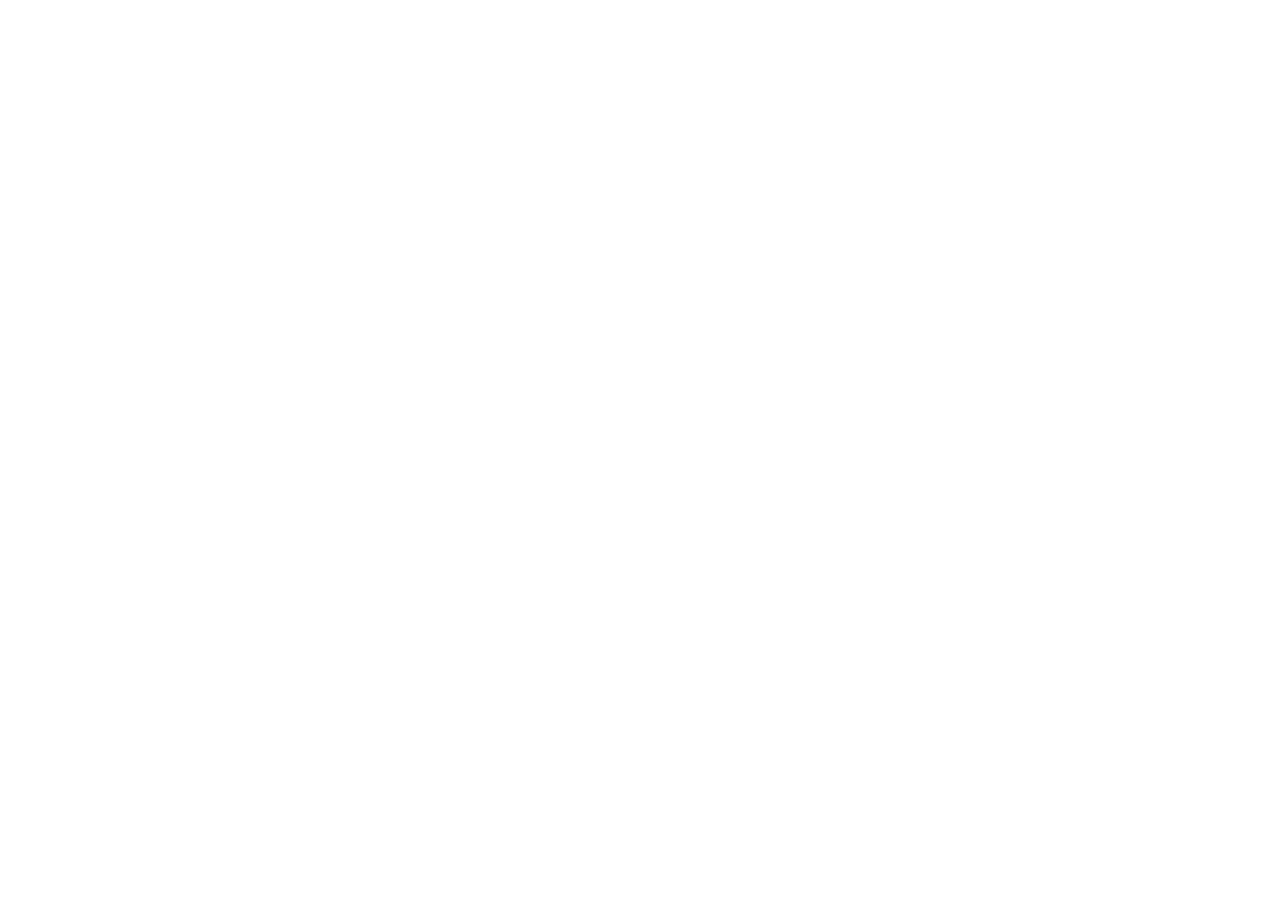
==== BusinessInnovation.html @ 6a254565 "Create BusinessInnovation.html" ====
<!DOCTYPE html>

<html>
    <head>
        <meta charset="utf-8">
        <meta http-equiv="X-UA-Compatible" content="IE=edge">
        <title>University of Advanding Technology</title>
        <meta name="description" content="">
        <meta name="viewport" content="width=device-width, initial-scale=1">
        <link rel="stylesheet" href="SeeItPrøve.css">
    </head>
---- SeeItPrøve.css ----
*{
    margin:0;
    padding:0;
    box-sizing: border-box;
    scroll-behavior: smooth;
}


.startside{
    width: 100%;
}

.header{
    justify-content: space-between;
    align-items: center;
    position: fixed;
    top: 0;
    left: 0;
    width: 100%;
    margin-bottom: 0%;

}


.logo img{
    border-radius: 50%;
    width: 125px;

}

.UATLOGO{
    margin-left: 35px;
    cursor: pointer;
    float: left;
    
}

.navbar{   
    position: fixed;
    width: 100%;
    height: 124px; 
    display: flex;
    justify-content: space-around;
    align-items: center;
    background-color: white;
    font-size: 27px;
    font-family: Arial, Helvetica, sans-serif;
    text-decoration: none;
    color: black;
    box-shadow: 0px 4px 8px;
    letter-spacing: 3px;    
    opacity: 100%;
    z-index: 999;
}

.navbar ul{
    list-style: none;
}

.navbar li{
    display: inline-flex;
    padding: 0px 40px;
}

.navbar a{
    text-decoration: none;
    color: black;
    transition: 0.5s;
}

.navbar a:hover{
    text-decoration: underline;
    color: rgb(72, 119, 2);

}


.introduction{
    position: absolute;
    top: 30%;
    left: 17%;
    line-height: 1.8;

}

h1{
    font-size: 60px;
    font-family: Arial, Helvetica, sans-serif;
    color: white;
    text-shadow: 1px 1px 2px black;
    letter-spacing: 3px;
    }

.introductionParagraph{
        font-size: 30px;
        font-family: Arial, Helvetica, sans-serif;
        color: white;
        text-shadow: 1px 1px 2px black;
        transition: 0.3s;
    }

    .background{
        width: 100%;
        opacity: 90%;
        filter: blur(4px);
       height: 615px;
    }

.studiesContainer{
        line-height: 1.8;

    }

.studieslink{
    margin-top: 20px;
    padding-left: 15%;
    padding-top: 2%;
    padding-bottom: 2%;
    font-family: Arial, Helvetica, sans-serif;
    color: white;
    text-shadow: 1px 1px 2px black;
    background-color: rgb(223, 54, 54);
}


/* Boxene */

*{
    box-sizing: border-box;
}

.Studynames{

    margin-left: 10%;
}

.child{
    font-size: 20px;
    padding: 1%;
    margin: 5%;
    list-style: none;
    transition: 0.7s;
    text-align: center;
}



.child a{
    text-decoration: none;
    color:black;
    letter-spacing: 2px;
    font-weight: bold;
    transition: 0.7s all ease-out;
}

.parent-1{
    display: flex;
}

.parent-2{
    display: flex;
}

.parent-3{
    display: flex;
}

.child:hover{
    border: 2px solid rgba(97, 87, 87, 0.315);
    border-radius: 8%;
    font-size: 23px;
    background-color: rgb(92, 88, 88);
}

.child a:hover{
    color: white;
    transform: translate(0, -5%);
}

.footerContainer{
    background-color: #d83434;
    color: white;
    display: flex;
    justify-content: space-around;
    align-items: center;
    text-align: center;
    height: 150px;
}

.footerContainer p{
    font-size: 20px;
    letter-spacing: 1px;
}

@media only screen and (max-width: 868px){

    .Studynames{
        margin-left: 35%;
    }

    .parent-1{
        display: block;
    }

    .parent-2{
        display: block;
    }

    .parent-3{
        display: block;
    }

    .child{
        font-size: 20px;
        padding: 5%;
        margin: 5%;
        list-style: none;
        transition: 0.7s;
    }
    .child:hover{
        border: hidden;
        text-decoration: underline;
        color: rgb(72, 119, 2);

    }
}


@media only screen and (max-width: 827px){
    .Studynames{
        margin-left: 36%;
    }

    .startside{
        width: 100%;
    }

    .background{
        width: 100%;
    }

    .image-container{
        width: 100%;
    }

    .intro-container{
        width: 822px;
    }

    h1{
        font-size: 30px;
    }

    .studieslink{
        width: 822px;
    }

    .footerContainer{
        width: 822px;
        margin-top: 3%;
    }
}


@media only screen and (max-width: 699px){
    .Studynames{
        margin-left: 40%;
    }
    .startside{
        width: 100%;
    }

    .background{
        width: 100%;
    }

    .image-container{
        width: 100%;
    }

    .intro-container{
        width: 822px;
    }

    h1{
        font-size: 30px;
    }
}

@media only screen and (max-width: 685px){

    .introductionParagraph{
        width: 600px;
    }


}

@media only screen and (max-width:556px){
    .Studynames{
        margin-left: 47%;
    }

    .footerContainer{
        margin-top: 3%;
    }
}

@media only screen and (max-width: 370px){


    .Studynames{
        margin-left: 70%;
    }

    .footerContainer{
        margin-top: 6%;
    }


}

@media only screen and (max-width: 322px){

    .Studynames{
        margin-left: 60%;
    }


    .startside{
        width: 100%;
    }

    .background{
        width: 100%;
    }

    .image-container{
        width: 100%;
    }

    .intro-container{
        width: 800px;
    }

    h1{
        font-size: 30px;
    }

    .introduction{
        position: absolute;
        top: 24%;
        left: 17%;
        line-height: 1.8;
        width: 400px;
    
    }

    .introductionParagraph{
        
        font-size: 24px;
        font-weight: bold;
        font-family: Arial, Helvetica, sans-serif;
        color: white;
        text-shadow: 1px 1px 2px black;
        transition: 0.3s;
        
      
    }

    .studieslink{
        width: 800px;
    }

    .parent-1{
        display: block;
    }

   
}
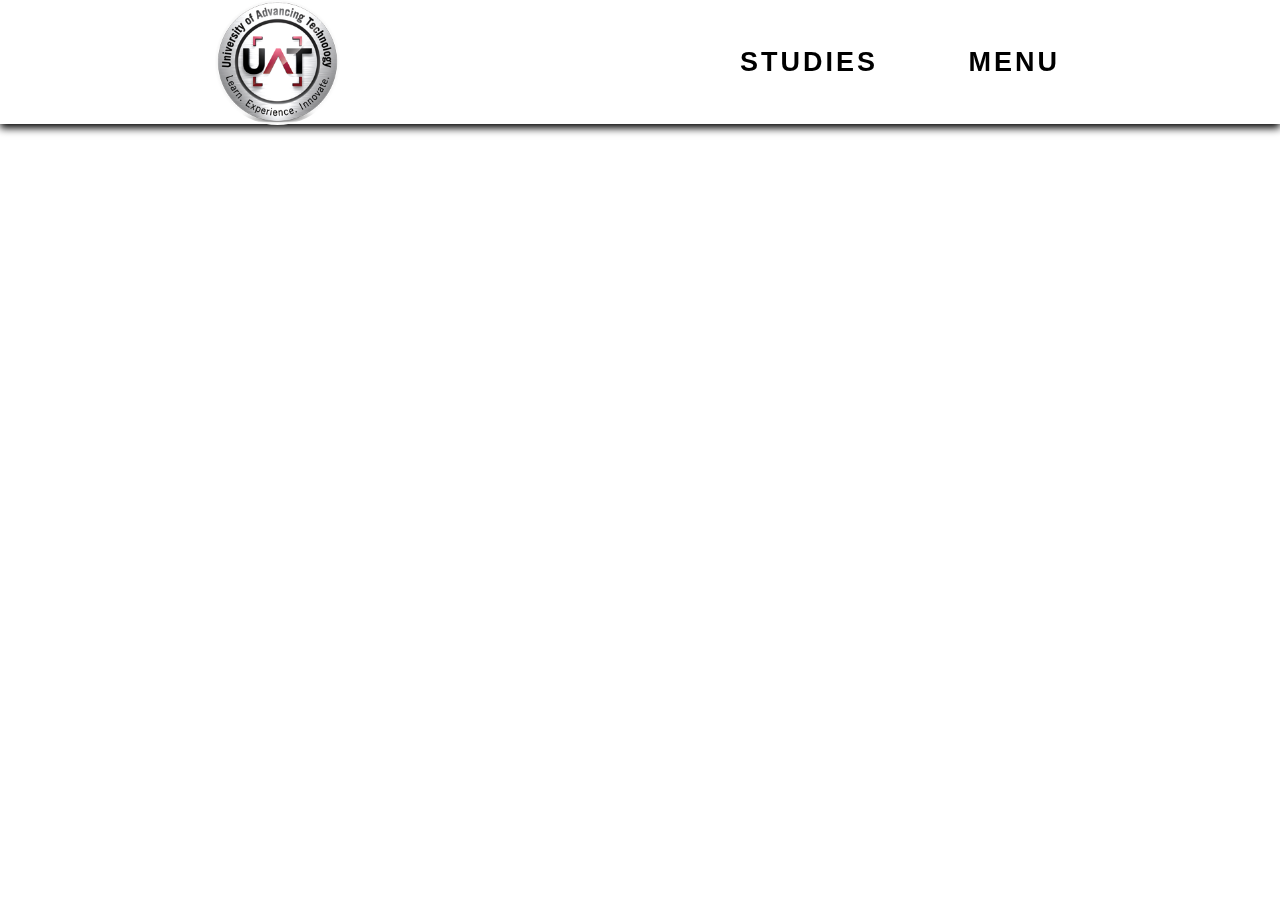
==== commit 26b4a3e2: "endring" ====
--- a/BusinessInnovation.html
+++ b/BusinessInnovation.html
@@ -10,4 +10,40 @@
         <link rel="stylesheet" href="SeeItPrøve.css">
     </head>
 
-    +    <body class="BusninessAndInnovation">
+        
+        <nav class="navbar">
+            <div class="logo">
+            <a href="index.html">
+            <img class="UATLOGO" src="uat-logo.png">
+            </a>
+
+            </div>  
+
+            <ul class="menubuttons">
+
+            <li><a href="#studieslink"><b>STUDIES</b></a> </li>
+            
+            
+            <li><a href="Meny.html"><B>MENU</B></a> </li>
+            
+
+            </ul>
+
+        </nav>
+        
+        
+        <div class="study1Container">
+            <h2 class="heading2">Business & Innovation</h2>
+            <p class="paragraph1">Lorem ipsum dolor sit amet, consectetur adipiscing elit. 
+            Pellentesque placerat, tellus vitae varius maximus, sem justo tempor augue, at sollicitudin sem nibh ac neque.
+            Phasellus consequat nibh vel purus eleifend gravida. Maecenas scelerisque nibh sed quam dignissim, id suscipit ligula placerat. 
+            Curabitur imperdiet turpis et mi elementum, sed hendrerit nisi auctor. 
+            Nunc sed congue libero. Vestibulum lacinia lectus eget quam aliquam scelerisque. 
+            Pellentesque placerat eleifend dolor vel facilisis. Maecenas ac convallis metus. 
+            Fusce blandit mi non nunc cursus, bibendum posuere turpis consectetur.</p>
+        </div>
+
+
+
+    </body>--- a/SeeItPrøve.css
+++ b/SeeItPrøve.css
@@ -31,8 +31,7 @@
 .UATLOGO{
     margin-left: 35px;
     cursor: pointer;
-    float: left;
-    
+    float: left;   
 }
 
 .navbar{   
@@ -76,14 +75,16 @@
 
 
 .introduction{
-    position: absolute;
-    top: 30%;
+    position: sticky;
+    top: 90%;
     left: 17%;
     line-height: 1.8;
-
-}
-
-h1{
+    margin-top: -400px;
+    margin-left: 60px;
+
+}
+
+.heading1{
     font-size: 60px;
     font-family: Arial, Helvetica, sans-serif;
     color: white;
@@ -112,7 +113,7 @@
     }
 
 .studieslink{
-    margin-top: 20px;
+    margin-top: 150px;
     padding-left: 15%;
     padding-top: 2%;
     padding-bottom: 2%;
@@ -192,7 +193,16 @@
     letter-spacing: 1px;
 }
 
+.study1Container{
+    
+}
+
 @media only screen and (max-width: 868px){
+
+    .introduction{
+        margin-top: -450px;
+    
+    }
 
     .Studynames{
         margin-left: 35%;
@@ -212,21 +222,45 @@
 
     .child{
         font-size: 20px;
-        padding: 5%;
-        margin: 5%;
+        padding: 4%;
+        margin: 4%;
         list-style: none;
         transition: 0.7s;
+        text-align: left;
     }
     .child:hover{
         border: hidden;
         text-decoration: underline;
-        color: rgb(72, 119, 2);
-
-    }
+        background-color: white;
+
+    }
+
+    .child a:hover{
+        color: black;
+    }
+
+    .footerContainer{
+        margin-top: 5%;
+    }
+
+    
 }
 
 
 @media only screen and (max-width: 827px){
+
+
+     .introduction{
+        width: 500px;
+        position: sticky;
+        margin-top: -450px;
+        margin-left: 1px;
+        
+    }
+
+  
+
+  
     .Studynames{
         margin-left: 36%;
     }
@@ -247,12 +281,14 @@
         width: 822px;
     }
 
-    h1{
+    .heading1{
         font-size: 30px;
+        
     }
 
     .studieslink{
         width: 822px;
+        margin-top: 80px;
     }
 
     .footerContainer{
@@ -282,21 +318,71 @@
         width: 822px;
     }
 
-    h1{
+    .introduction{
+        width: 500px;
+        position: sticky;
+        margin-top: -100px;
+        margin-left: 1px;
+        
+    }
+
+    .introductionParagraph{
+        
+        color:white;
+    }
+
+    .heading1{
         font-size: 30px;
+        margin-top: -400px;
+    }
+    
+    .studieslink{
+        margin-top: 40px;
+    }
+
+    .footerContainer p{
+        
+        margin-right: 20%;
     }
 }
 
 @media only screen and (max-width: 685px){
 
+    .introduction{
+        margin-top: -60px;
+        width: 500px;
+    }
+
+    .navbar li{
+        padding: 5px;
+    }
+
+    
+
+
+
+}
+
+@media only screen and (max-width:556px){
+
+    .introduction{
+        width: 390px;
+        margin-bottom: 70px;
+    }
+
+    .heading1{
+        margin-top: -440px;
+
+    }
+
     .introductionParagraph{
-        width: 600px;
-    }
-
-
-}
-
-@media only screen and (max-width:556px){
+        color: white;
+        font-size: 27px; 
+
+    }
+
+   
+    
     .Studynames{
         margin-left: 47%;
     }
@@ -304,23 +390,34 @@
     .footerContainer{
         margin-top: 3%;
     }
+
+    .studiesContainer{
+        margin-right: 250px;
+    }
 }
 
 @media only screen and (max-width: 370px){
 
-
+    body{
+        width: 370px;
+    }
+
+   
     .Studynames{
         margin-left: 70%;
     }
 
     .footerContainer{
+        width: 900px;
         margin-top: 6%;
+
     }
 
 
 }
 
 @media only screen and (max-width: 322px){
+   
 
     .Studynames{
         margin-left: 60%;
@@ -340,21 +437,24 @@
     }
 
     .intro-container{
-        width: 800px;
-    }
-
-    h1{
+        width: 900px;
+    }
+
+    .heading1{
         font-size: 30px;
     }
 
     .introduction{
-        position: absolute;
+
+        margin-top: -400px;
+        position: sticky;
         top: 24%;
         left: 17%;
         line-height: 1.8;
-        width: 400px;
-    
-    }
+        width: 500px;
+    }
+
+
 
     .introductionParagraph{
         
@@ -369,7 +469,12 @@
     }
 
     .studieslink{
-        width: 800px;
+        margin-top: 220px;
+        width: 900px;
+    }
+
+    .Studynames{
+        margin-left: 80px;
     }
 
     .parent-1{
@@ -379,3 +484,35 @@
    
 }
 
+@media only screen and (max-width: 140px){
+    .introduction{
+        width: 400px;
+        padding-right: 10px;
+    }
+
+   
+
+    .navbar{
+        height: 5%;
+    }
+
+    .logo{
+        margin-right: 2%;
+    }
+
+    .logo img{
+        width: 40%;
+    
+
+    }
+    .studieslink{
+        margin-top: 110px;
+    }
+
+    .navbar li{
+        padding: 1px;
+    }
+
+
+}
+
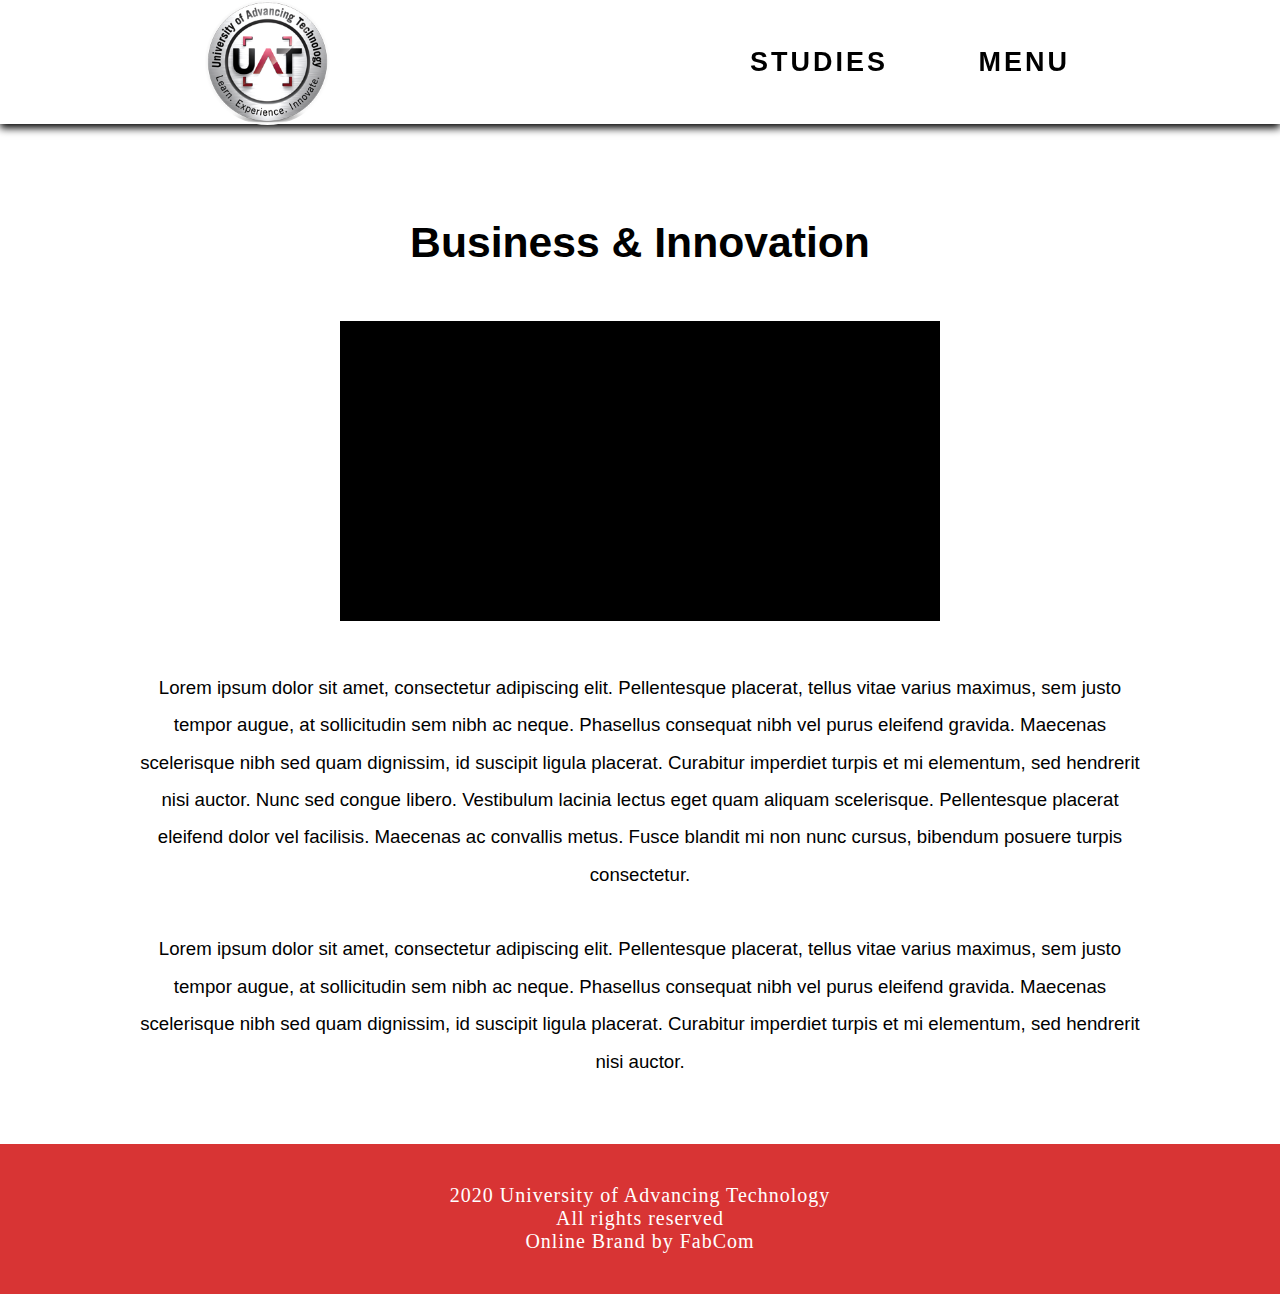
==== commit d446370c: "Ferdig produkt" ====
--- a/BusinessInnovation.html
+++ b/BusinessInnovation.html
@@ -7,12 +7,12 @@
         <title>University of Advanding Technology</title>
         <meta name="description" content="">
         <meta name="viewport" content="width=device-width, initial-scale=1">
-        <link rel="stylesheet" href="SeeItPrøve.css">
+        <link rel="stylesheet" href="studies.css">
     </head>
 
-    <body class="BusninessAndInnovation">
+    <body class="BusinessAndInnovation">
         
-        <nav class="navbar">
+        <NAV class="navbar">
             <div class="logo">
             <a href="index.html">
             <img class="UATLOGO" src="uat-logo.png">
@@ -22,7 +22,7 @@
 
             <ul class="menubuttons">
 
-            <li><a href="#studieslink"><b>STUDIES</b></a> </li>
+            <li><a href="index.html#studieslink"><b>STUDIES</b></a> </li>
             
             
             <li><a href="Meny.html"><B>MENU</B></a> </li>
@@ -30,19 +30,31 @@
 
             </ul>
 
-        </nav>
+        </NAV>
         
         
-        <div class="study1Container">
-            <h2 class="heading2">Business & Innovation</h2>
-            <p class="paragraph1">Lorem ipsum dolor sit amet, consectetur adipiscing elit. 
+        <div class="studyContainer">
+            <h2 class="heading3">Business & Innovation</h2>
+            <img class="placeholderStudies" src="studiesBoxInPage.png">
+            <p class="paragraph">Lorem ipsum dolor sit amet, consectetur adipiscing elit. 
             Pellentesque placerat, tellus vitae varius maximus, sem justo tempor augue, at sollicitudin sem nibh ac neque.
             Phasellus consequat nibh vel purus eleifend gravida. Maecenas scelerisque nibh sed quam dignissim, id suscipit ligula placerat. 
             Curabitur imperdiet turpis et mi elementum, sed hendrerit nisi auctor. 
             Nunc sed congue libero. Vestibulum lacinia lectus eget quam aliquam scelerisque. 
             Pellentesque placerat eleifend dolor vel facilisis. Maecenas ac convallis metus. 
             Fusce blandit mi non nunc cursus, bibendum posuere turpis consectetur.</p>
+            
+            <p class=paragraph>Lorem ipsum dolor sit amet, consectetur adipiscing elit. 
+                Pellentesque placerat, tellus vitae varius maximus, sem justo tempor augue, at sollicitudin sem nibh ac neque.
+                Phasellus consequat nibh vel purus eleifend gravida. Maecenas scelerisque nibh sed quam dignissim, id suscipit ligula placerat. 
+                Curabitur imperdiet turpis et mi elementum, sed hendrerit nisi auctor.</p>
         </div>
+
+        <div class="footerContainer">
+            <p class="footertext">2020  University of Advancing Technology<br>
+                All rights reserved<br>
+            Online Brand by FabCom</p>
+    </div>  
 
 
 
--- a/studies.css
+++ b/studies.css
@@ -0,0 +1,244 @@
+.BusinessAndInnovation{
+    width: 100%;
+    padding: 0;
+    margin: 0;
+}
+
+.header{
+    justify-content: space-between;
+    align-items: center;
+    position: fixed;
+    top: 0;
+    left: 0;
+    width: 100%;
+    margin-bottom: 0%;
+
+}
+
+
+.logo img{
+    border-radius: 50%;
+    width: 125px;
+
+}
+
+.UATLOGO{
+    margin-left: 35px;
+    cursor: pointer;
+    float: left;
+    
+}
+
+.navbar{   
+    position: fixed;
+    top: 0;
+    right: 0;
+    width: 100%;
+    height: 124px; 
+    display: flex;
+    justify-content: space-around;
+    align-items: center;
+    background-color: white;
+    font-size: 27px;
+    font-family: Arial, Helvetica, sans-serif;
+    text-decoration: none;
+    color: black;
+    box-shadow: 0px 4px 8px;
+    letter-spacing: 3px;    
+    opacity: 100%;
+    z-index: 999;
+}
+
+.navbar ul{
+    list-style: none;
+}
+
+.navbar li{
+    display: inline-flex;
+    padding: 0px 40px;
+}
+
+.navbar a{
+    text-decoration: none;
+    color: black;
+    transition: 0.5s;
+}
+
+.navbar a:hover{
+    text-decoration: underline;
+    color: rgb(72, 119, 2);
+
+}
+
+    
+.studyContainer{
+    margin-top: 200px;
+    margin-left: 10%;
+    margin-right: 10%; 
+    margin-bottom: 5%;
+    text-align: center;
+    line-height: 2;
+}
+
+.heading3{
+    font-family: Arial, Helvetica, sans-serif;
+    font-size: 32pt;
+}
+
+.paragraph{
+    font-family: Arial, Helvetica, sans-serif;
+    font-size: 14pt;
+    margin-top: 2em;
+    margin-bottom: 2em;
+}
+
+.placeholderStudies{
+
+    margin-left: 10%;
+    margin-right: 10%;
+    
+} 
+
+.footerContainer{
+    background-color: #d83434;
+    color: white;
+    display: flex;
+    justify-content: space-around;
+    align-items: center;
+    text-align: center;
+    height: 150px;
+    bottom: 0;
+    right: 0;
+    width: 100%;
+}
+
+.footerContainer p{
+    font-size: 20px;
+    letter-spacing: 1px;
+}
+
+
+
+@media only screen and (max-width: 805px){
+
+
+   
+    .placeholderStudies{
+        width: 500px;
+    }
+
+
+    .footerContainer{
+        width: 100%;
+    }
+}
+
+
+@media only screen and (max-width: 674px){
+
+    .navbar{
+        width: 674px;
+        right: 0;
+    }
+
+    .footerContainer{
+        width: 674px;
+    }
+
+
+}
+
+
+@media only screen and (max-width: 644px){
+
+    .navbar{
+        font-size: 20px;
+        top: 0;
+        left: 0;
+        width: 644px;
+        right: 0;
+
+    }
+
+    .placeholderStudies{
+        width: 450px;
+    }
+
+    .BusinessAndInnovation{
+        width: 500px;
+    }
+
+    .navbar li{
+        padding: 20px;
+    }
+
+    .navbar ul{
+        margin-left: -80px;
+    }
+
+    .logo{
+        
+        margin-right: -150px;
+        margin-left: -100px;
+    }
+
+    .heading3{
+        display: inline-flex;
+        align-items: center;
+        margin-left: 90px;
+    }
+
+    .paragraph{
+        margin-left: 90px;
+    }
+
+    .footerContainer{
+        width: 644px;
+    }
+
+
+}
+
+@media only screen and (max-width: 544px){
+
+    .navbar{
+      
+        font-size: 20px;
+        top: 0;
+        left: 0;
+        width: 544px;
+        right: 0;
+
+    }
+
+    .BusinessAndInnovation{
+        width: 400px;
+    
+    }
+
+    .navbar li{
+        padding: 5px;
+    }
+
+    .navbar ul{
+        margin-left: -80px;
+    }
+
+    .logo{
+        
+        margin-right: -150px;
+        margin-left: -100px;
+    }
+
+    .placeholderStudies{
+        width: 300px;
+        margin-left: 60px;
+    }
+
+    .footerContainer{
+        width: 544px;
+    }
+
+
+}
+
